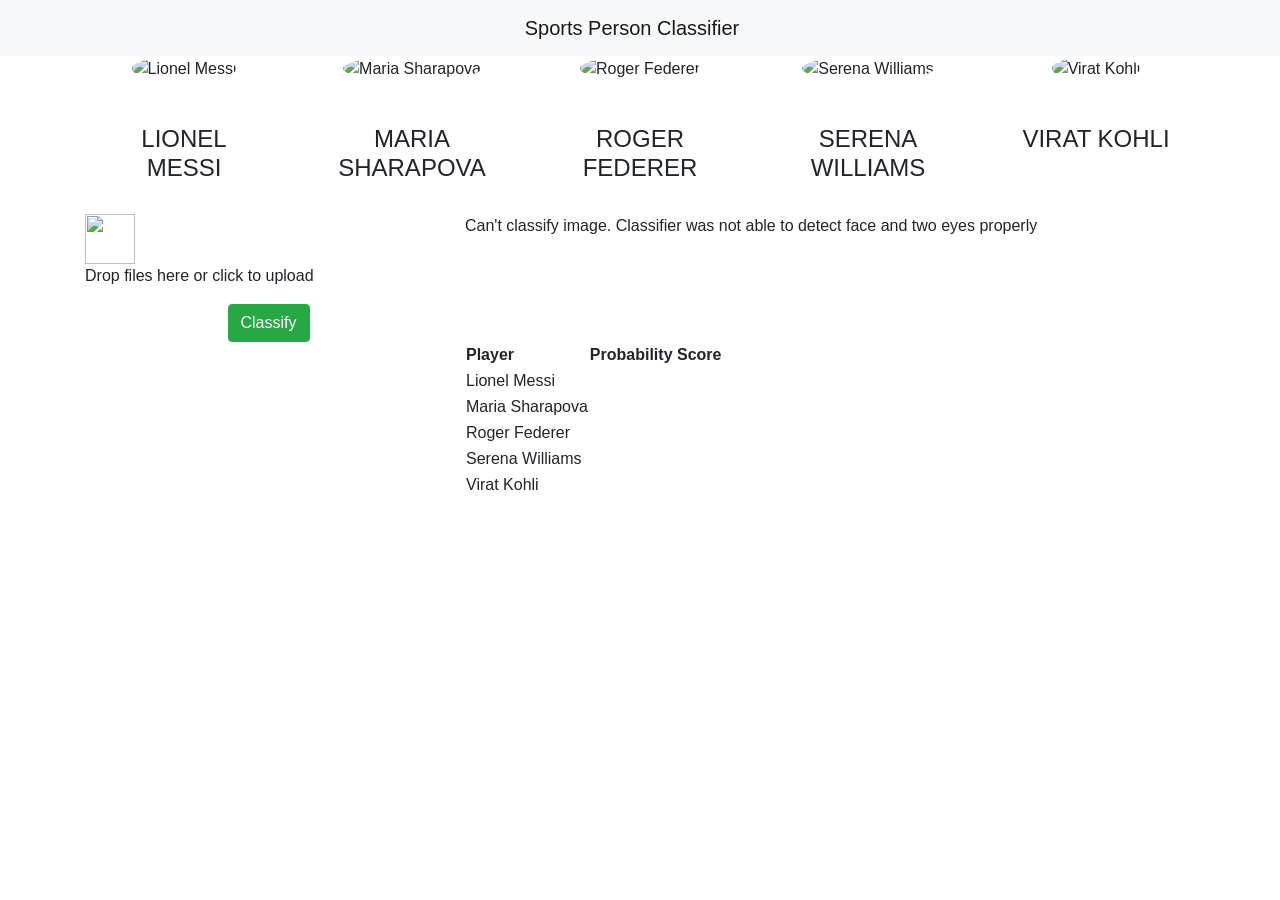
==== server/templates/index.html @ 3309fc68 "initial commit" ====
<!DOCTYPE html>
<html lang="en">

<head>
    <meta charset="UTF-8">
    <meta name="viewport" content="width=device-width, initial-scale=1.0">
    <title>Sports Person Classifier</title>
    <link rel="stylesheet" href="https://stackpath.bootstrapcdn.com/bootstrap/4.5.0/css/bootstrap.min.css">
    <link rel="stylesheet" href="/assets/dropzone.min.css">
    <link rel="stylesheet" href="/assets/app.css">
</head>

<body>
    <nav class="navbar navbar-light bg-light justify-content-center">
        <a class="navbar-brand" href="#">Sports Person Classifier</a>
    </nav>

    <div class="container">
        <div class="row">
            <div class="col card-wrapper" data-player="lionel_messi">
                <div class="card border-0">
                    <div class="position-relative rounded-circle overflow-hidden mx-auto custom-circle-image">
                        <img class="w-100 h-100" src="/assets/images/messi.jpeg" alt="Lionel Messi">
                    </div>
                    <div class="card-body text-center mt-4">
                        <h4 class="text-uppercase card-title">Lionel Messi</h4>
                    </div>
                </div>
            </div>
            <div class="col card-wrapper" data-player="maria_sharapova">
                <div class="card border-0">
                    <div class="position-relative rounded-circle overflow-hidden mx-auto custom-circle-image">
                        <img class="w-100 h-100" src="/assets/images/sharapova.jpeg" alt="Maria Sharapova">
                    </div>
                    <div class="card-body text-center mt-4">
                        <h4 class="text-uppercase card-title">Maria Sharapova</h4>
                    </div>
                </div>
            </div>
            <div class="col card-wrapper" data-player="roger_federer">
                <div class="card border-0">
                    <div class="position-relative rounded-circle overflow-hidden mx-auto custom-circle-image">
                        <img class="w-100 h-100" src="/assets/images/federer.jpeg" alt="Roger Federer">
                    </div>
                    <div class="card-body text-center mt-4">
                        <h4 class="text-uppercase card-title">Roger Federer</h4>
                    </div>
                </div>
            </div>
            <div class="col card-wrapper" data-player="serena_williams">
                <div class="card border-0">
                    <div class="position-relative rounded-circle overflow-hidden mx-auto custom-circle-image">
                        <img class="w-100 h-100" src="/assets/images/serena.jpeg" alt="Serena Williams">
                    </div>
                    <div class="card-body text-center mt-4">
                        <h4 class="text-uppercase card-title">Serena Williams</h4>
                    </div>
                </div>
            </div>
            <div class="col card-wrapper" data-player="virat_kohli">
                <div class="card border-0">
                    <div class="position-relative rounded-circle overflow-hidden mx-auto custom-circle-image">
                        <img class="w-100 h-100" src="/assets/images/virat.jpeg" alt="Virat Kohli">
                    </div>
                    <div class="card-body text-center mt-4">
                        <h4 class="text-uppercase card-title">Virat Kohli</h4>
                    </div>
                </div>
            </div>
        </div>

        <div class="row">
            <div class="col-sm-4">
                <div class="row">
                    <div class="col-12 mx-auto">
                        <form action="/" class="dropzone" id="dropzone">
                            <div class="dz-message needsclick">
                                <img src="https://cdn-icons-png.flaticon.com/512/126/126477.png" width="50" height="50"><br>
                                <span class="note needsclick">Drop files here or click to upload</span>
                            </div>
                        </form>
                    </div>
                </div>
                <div class="row mt-3">
                    <div class="col-3 mx-auto">
                        <button id="submitBtn" type="button" class="btn btn-success">Classify</button>
                    </div>
                </div>
            </div>

            <div class="col-sm-8 error" id="error">
                <p>Can't classify image. Classifier was not able to detect face and two eyes properly</p>
            </div>

            <div class="col-sm-4" id="resultHolder"></div>

            <div class="col-sm-4" id="divClassTable">
                <table id="classTable">
                    <tr>
                        <th>Player</th>
                        <th>Probability Score</th>
                    </tr>
                    <tr><td>Lionel Messi</td><td id="score_lionel_messi"></td></tr>
                    <tr><td>Maria Sharapova</td><td id="score_maria_sharapova"></td></tr>
                    <tr><td>Roger Federer</td><td id="score_roger_federer"></td></tr>
                    <tr><td>Serena Williams</td><td id="score_serena_williams"></td></tr>
                    <tr><td>Virat Kohli</td><td id="score_virat_kohli"></td></tr>
                </table>
            </div>
        </div>
    </div>
</body>
<script src="https://ajax.googleapis.com/ajax/libs/jquery/3.4.1/jquery.min.js"></script>
<script src="https://stackpath.bootstrapcdn.com/bootstrap/4.5.0/js/bootstrap.min.js"></script>
<script src="/assets/dropzone.min.js"></script>
<script src="/assets/app.js"></script>
</html>
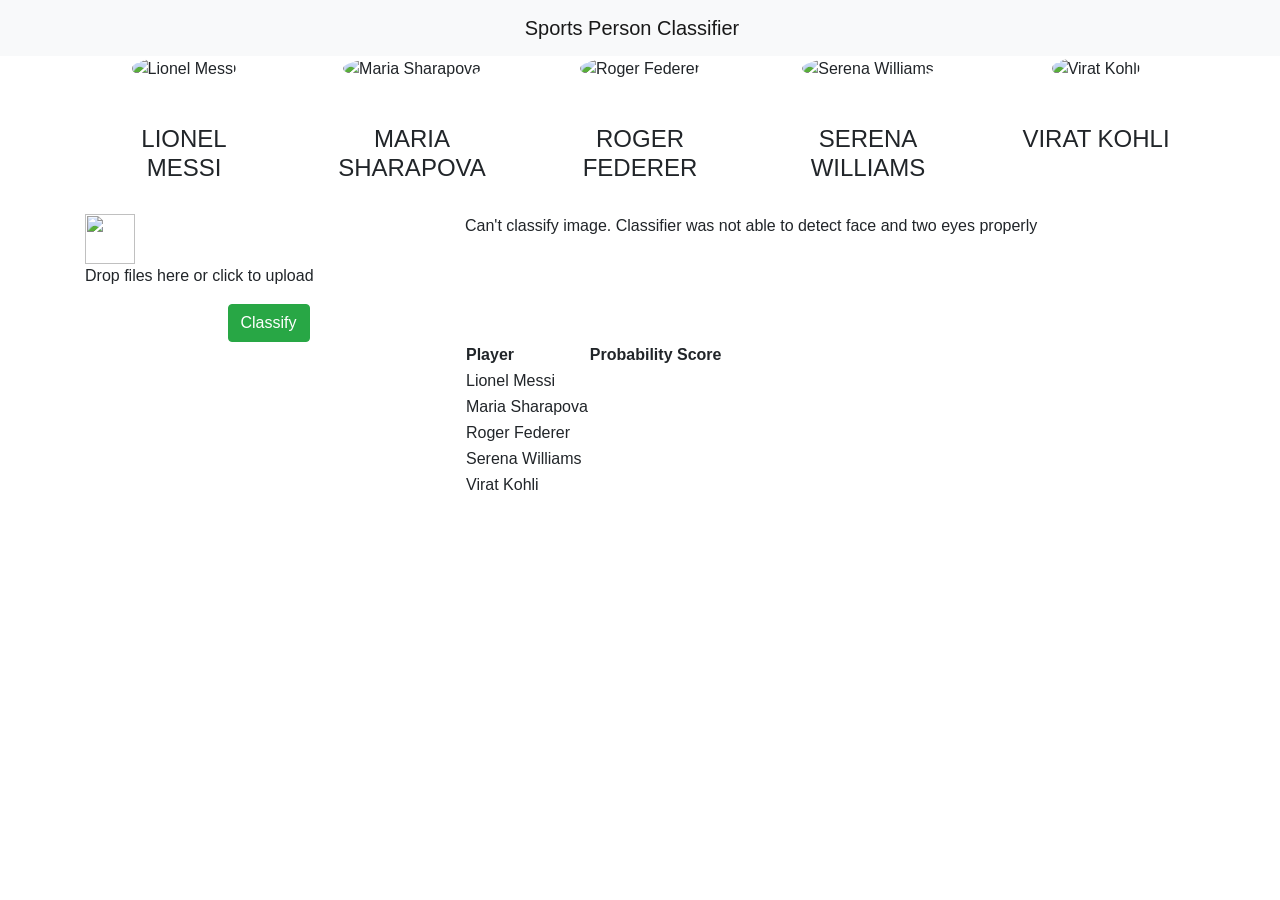
==== commit 12c29959: "style(agent): apply automated formatting and linting (prettier, ruff)" ====
--- a/server/templates/index.html
+++ b/server/templates/index.html
@@ -1,117 +1,175 @@
-<!DOCTYPE html>
+<!doctype html>
 <html lang="en">
+  <head>
+    <meta charset="UTF-8" />
+    <meta name="viewport" content="width=device-width, initial-scale=1.0" />
+    <title>Sports Person Classifier</title>
+    <link
+      rel="stylesheet"
+      href="https://stackpath.bootstrapcdn.com/bootstrap/4.5.0/css/bootstrap.min.css"
+    />
+    <link rel="stylesheet" href="/assets/dropzone.min.css" />
+    <link rel="stylesheet" href="/assets/app.css" />
+  </head>
 
-<head>
-    <meta charset="UTF-8">
-    <meta name="viewport" content="width=device-width, initial-scale=1.0">
-    <title>Sports Person Classifier</title>
-    <link rel="stylesheet" href="https://stackpath.bootstrapcdn.com/bootstrap/4.5.0/css/bootstrap.min.css">
-    <link rel="stylesheet" href="/assets/dropzone.min.css">
-    <link rel="stylesheet" href="/assets/app.css">
-</head>
-
-<body>
+  <body>
     <nav class="navbar navbar-light bg-light justify-content-center">
-        <a class="navbar-brand" href="#">Sports Person Classifier</a>
+      <a class="navbar-brand" href="#">Sports Person Classifier</a>
     </nav>
 
     <div class="container">
-        <div class="row">
-            <div class="col card-wrapper" data-player="lionel_messi">
-                <div class="card border-0">
-                    <div class="position-relative rounded-circle overflow-hidden mx-auto custom-circle-image">
-                        <img class="w-100 h-100" src="/assets/images/messi.jpeg" alt="Lionel Messi">
-                    </div>
-                    <div class="card-body text-center mt-4">
-                        <h4 class="text-uppercase card-title">Lionel Messi</h4>
-                    </div>
+      <div class="row">
+        <div class="col card-wrapper" data-player="lionel_messi">
+          <div class="card border-0">
+            <div
+              class="position-relative rounded-circle overflow-hidden mx-auto custom-circle-image"
+            >
+              <img
+                class="w-100 h-100"
+                src="/assets/images/messi.jpeg"
+                alt="Lionel Messi"
+              />
+            </div>
+            <div class="card-body text-center mt-4">
+              <h4 class="text-uppercase card-title">Lionel Messi</h4>
+            </div>
+          </div>
+        </div>
+        <div class="col card-wrapper" data-player="maria_sharapova">
+          <div class="card border-0">
+            <div
+              class="position-relative rounded-circle overflow-hidden mx-auto custom-circle-image"
+            >
+              <img
+                class="w-100 h-100"
+                src="/assets/images/sharapova.jpeg"
+                alt="Maria Sharapova"
+              />
+            </div>
+            <div class="card-body text-center mt-4">
+              <h4 class="text-uppercase card-title">Maria Sharapova</h4>
+            </div>
+          </div>
+        </div>
+        <div class="col card-wrapper" data-player="roger_federer">
+          <div class="card border-0">
+            <div
+              class="position-relative rounded-circle overflow-hidden mx-auto custom-circle-image"
+            >
+              <img
+                class="w-100 h-100"
+                src="/assets/images/federer.jpeg"
+                alt="Roger Federer"
+              />
+            </div>
+            <div class="card-body text-center mt-4">
+              <h4 class="text-uppercase card-title">Roger Federer</h4>
+            </div>
+          </div>
+        </div>
+        <div class="col card-wrapper" data-player="serena_williams">
+          <div class="card border-0">
+            <div
+              class="position-relative rounded-circle overflow-hidden mx-auto custom-circle-image"
+            >
+              <img
+                class="w-100 h-100"
+                src="/assets/images/serena.jpeg"
+                alt="Serena Williams"
+              />
+            </div>
+            <div class="card-body text-center mt-4">
+              <h4 class="text-uppercase card-title">Serena Williams</h4>
+            </div>
+          </div>
+        </div>
+        <div class="col card-wrapper" data-player="virat_kohli">
+          <div class="card border-0">
+            <div
+              class="position-relative rounded-circle overflow-hidden mx-auto custom-circle-image"
+            >
+              <img
+                class="w-100 h-100"
+                src="/assets/images/virat.jpeg"
+                alt="Virat Kohli"
+              />
+            </div>
+            <div class="card-body text-center mt-4">
+              <h4 class="text-uppercase card-title">Virat Kohli</h4>
+            </div>
+          </div>
+        </div>
+      </div>
+
+      <div class="row">
+        <div class="col-sm-4">
+          <div class="row">
+            <div class="col-12 mx-auto">
+              <form action="/" class="dropzone" id="dropzone">
+                <div class="dz-message needsclick">
+                  <img
+                    src="https://cdn-icons-png.flaticon.com/512/126/126477.png"
+                    width="50"
+                    height="50"
+                  /><br />
+                  <span class="note needsclick"
+                    >Drop files here or click to upload</span
+                  >
                 </div>
+              </form>
             </div>
-            <div class="col card-wrapper" data-player="maria_sharapova">
-                <div class="card border-0">
-                    <div class="position-relative rounded-circle overflow-hidden mx-auto custom-circle-image">
-                        <img class="w-100 h-100" src="/assets/images/sharapova.jpeg" alt="Maria Sharapova">
-                    </div>
-                    <div class="card-body text-center mt-4">
-                        <h4 class="text-uppercase card-title">Maria Sharapova</h4>
-                    </div>
-                </div>
+          </div>
+          <div class="row mt-3">
+            <div class="col-3 mx-auto">
+              <button id="submitBtn" type="button" class="btn btn-success">
+                Classify
+              </button>
             </div>
-            <div class="col card-wrapper" data-player="roger_federer">
-                <div class="card border-0">
-                    <div class="position-relative rounded-circle overflow-hidden mx-auto custom-circle-image">
-                        <img class="w-100 h-100" src="/assets/images/federer.jpeg" alt="Roger Federer">
-                    </div>
-                    <div class="card-body text-center mt-4">
-                        <h4 class="text-uppercase card-title">Roger Federer</h4>
-                    </div>
-                </div>
-            </div>
-            <div class="col card-wrapper" data-player="serena_williams">
-                <div class="card border-0">
-                    <div class="position-relative rounded-circle overflow-hidden mx-auto custom-circle-image">
-                        <img class="w-100 h-100" src="/assets/images/serena.jpeg" alt="Serena Williams">
-                    </div>
-                    <div class="card-body text-center mt-4">
-                        <h4 class="text-uppercase card-title">Serena Williams</h4>
-                    </div>
-                </div>
-            </div>
-            <div class="col card-wrapper" data-player="virat_kohli">
-                <div class="card border-0">
-                    <div class="position-relative rounded-circle overflow-hidden mx-auto custom-circle-image">
-                        <img class="w-100 h-100" src="/assets/images/virat.jpeg" alt="Virat Kohli">
-                    </div>
-                    <div class="card-body text-center mt-4">
-                        <h4 class="text-uppercase card-title">Virat Kohli</h4>
-                    </div>
-                </div>
-            </div>
+          </div>
         </div>
 
-        <div class="row">
-            <div class="col-sm-4">
-                <div class="row">
-                    <div class="col-12 mx-auto">
-                        <form action="/" class="dropzone" id="dropzone">
-                            <div class="dz-message needsclick">
-                                <img src="https://cdn-icons-png.flaticon.com/512/126/126477.png" width="50" height="50"><br>
-                                <span class="note needsclick">Drop files here or click to upload</span>
-                            </div>
-                        </form>
-                    </div>
-                </div>
-                <div class="row mt-3">
-                    <div class="col-3 mx-auto">
-                        <button id="submitBtn" type="button" class="btn btn-success">Classify</button>
-                    </div>
-                </div>
-            </div>
+        <div class="col-sm-8 error" id="error">
+          <p>
+            Can't classify image. Classifier was not able to detect face and two
+            eyes properly
+          </p>
+        </div>
 
-            <div class="col-sm-8 error" id="error">
-                <p>Can't classify image. Classifier was not able to detect face and two eyes properly</p>
-            </div>
+        <div class="col-sm-4" id="resultHolder"></div>
 
-            <div class="col-sm-4" id="resultHolder"></div>
-
-            <div class="col-sm-4" id="divClassTable">
-                <table id="classTable">
-                    <tr>
-                        <th>Player</th>
-                        <th>Probability Score</th>
-                    </tr>
-                    <tr><td>Lionel Messi</td><td id="score_lionel_messi"></td></tr>
-                    <tr><td>Maria Sharapova</td><td id="score_maria_sharapova"></td></tr>
-                    <tr><td>Roger Federer</td><td id="score_roger_federer"></td></tr>
-                    <tr><td>Serena Williams</td><td id="score_serena_williams"></td></tr>
-                    <tr><td>Virat Kohli</td><td id="score_virat_kohli"></td></tr>
-                </table>
-            </div>
+        <div class="col-sm-4" id="divClassTable">
+          <table id="classTable">
+            <tr>
+              <th>Player</th>
+              <th>Probability Score</th>
+            </tr>
+            <tr>
+              <td>Lionel Messi</td>
+              <td id="score_lionel_messi"></td>
+            </tr>
+            <tr>
+              <td>Maria Sharapova</td>
+              <td id="score_maria_sharapova"></td>
+            </tr>
+            <tr>
+              <td>Roger Federer</td>
+              <td id="score_roger_federer"></td>
+            </tr>
+            <tr>
+              <td>Serena Williams</td>
+              <td id="score_serena_williams"></td>
+            </tr>
+            <tr>
+              <td>Virat Kohli</td>
+              <td id="score_virat_kohli"></td>
+            </tr>
+          </table>
         </div>
+      </div>
     </div>
-</body>
-<script src="https://ajax.googleapis.com/ajax/libs/jquery/3.4.1/jquery.min.js"></script>
-<script src="https://stackpath.bootstrapcdn.com/bootstrap/4.5.0/js/bootstrap.min.js"></script>
-<script src="/assets/dropzone.min.js"></script>
-<script src="/assets/app.js"></script>
-</html>+  </body>
+  <script src="https://ajax.googleapis.com/ajax/libs/jquery/3.4.1/jquery.min.js"></script>
+  <script src="https://stackpath.bootstrapcdn.com/bootstrap/4.5.0/js/bootstrap.min.js"></script>
+  <script src="/assets/dropzone.min.js"></script>
+  <script src="/assets/app.js"></script>
+</html>
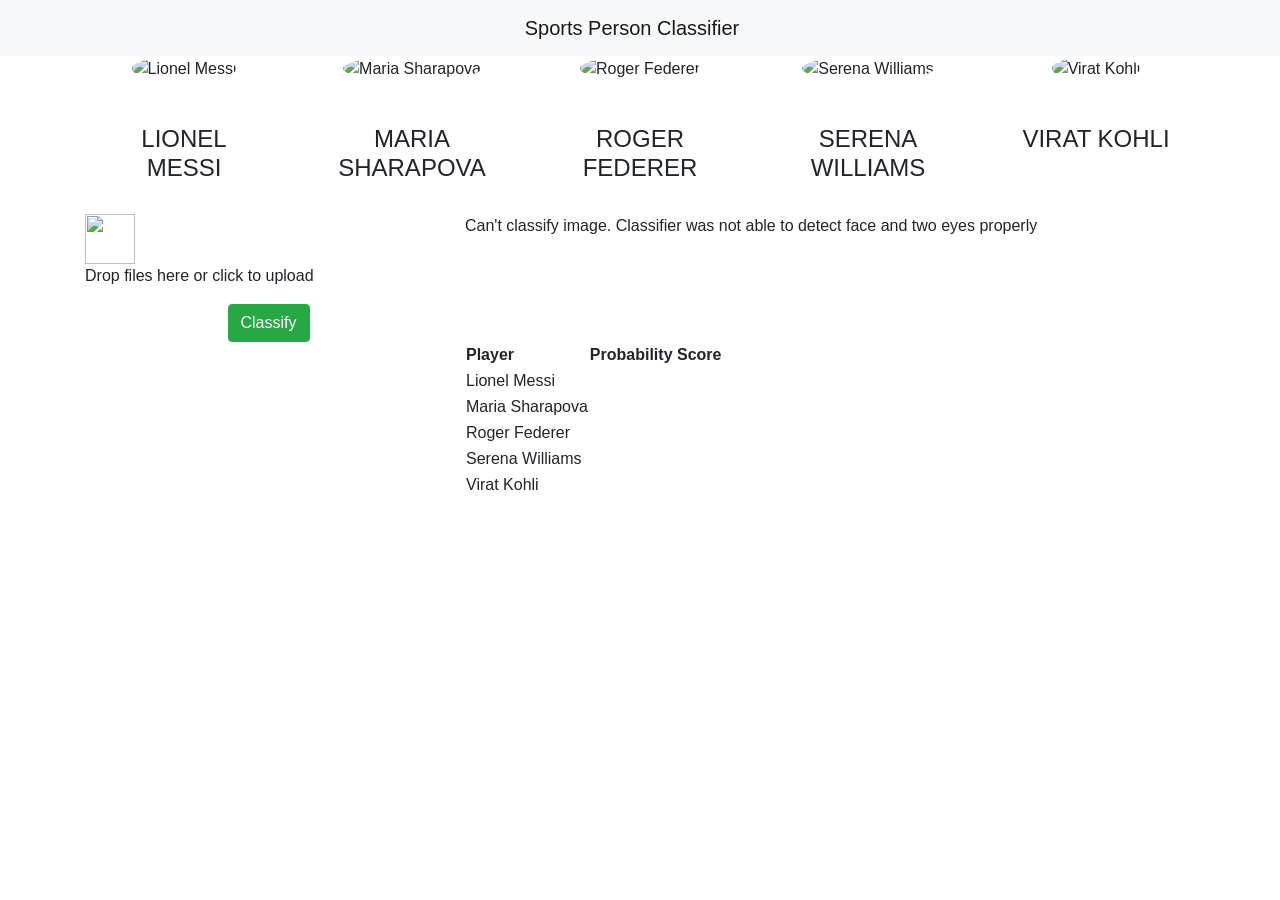
==== commit 51cd0d57: "Update project files" ====
--- a/server/templates/index.html
+++ b/server/templates/index.html
@@ -1,6 +1,9 @@
 <!doctype html>
 <html lang="en">
   <head>
+  <meta name="color-scheme" content="dark">
+  <meta name="darkreader-lock">
+
     <meta charset="UTF-8" />
     <meta name="viewport" content="width=device-width, initial-scale=1.0" />
     <title>Sports Person Classifier</title>
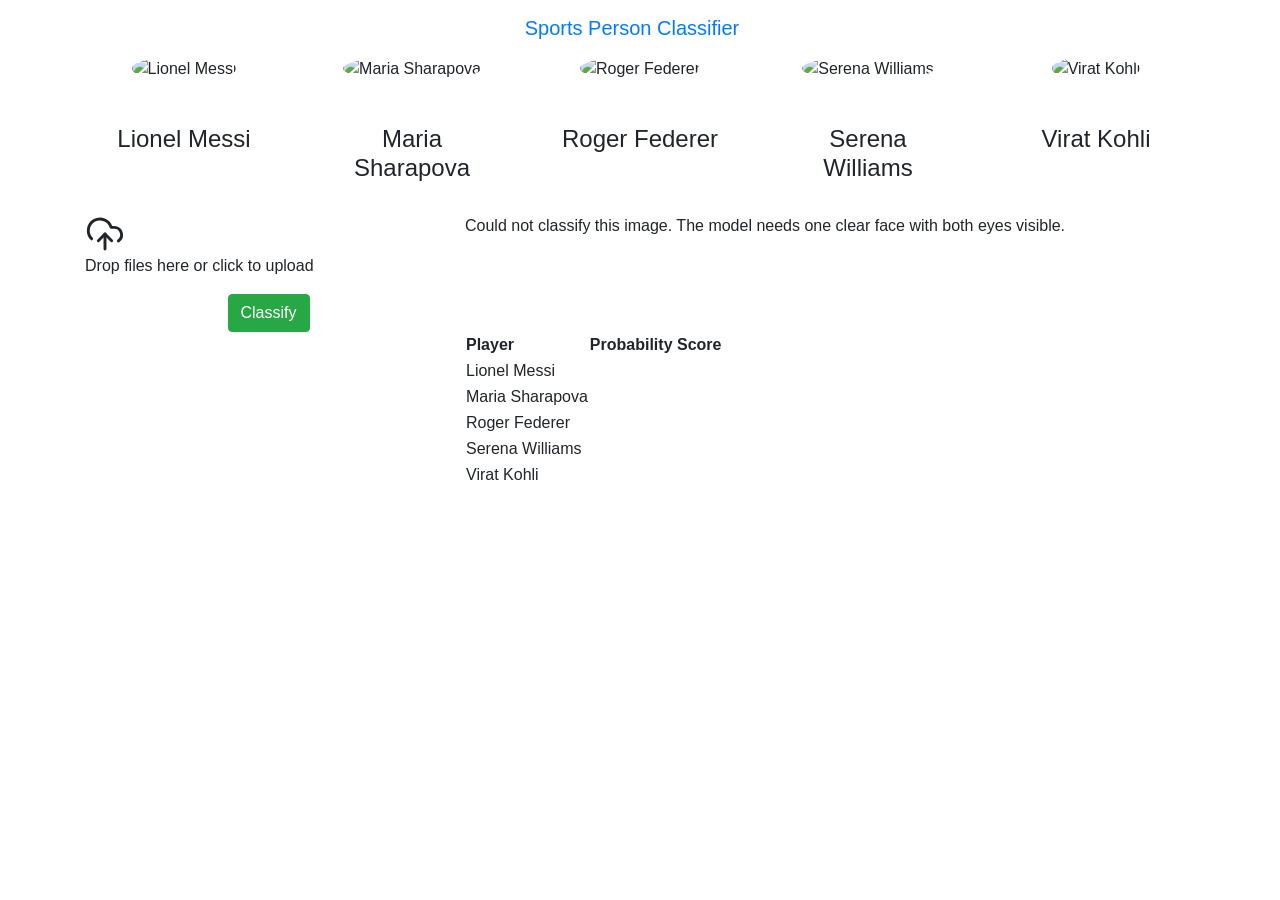
==== commit 1ba3e28c: "Restyle the classifier page in dark green and inline the upload icon" ====
--- a/server/templates/index.html
+++ b/server/templates/index.html
@@ -1,10 +1,9 @@
 <!doctype html>
 <html lang="en">
   <head>
-  <meta name="color-scheme" content="dark">
-  <meta name="darkreader-lock">
-
     <meta charset="UTF-8" />
+    <meta name="color-scheme" content="dark" />
+    <meta name="darkreader-lock" />
     <meta name="viewport" content="width=device-width, initial-scale=1.0" />
     <title>Sports Person Classifier</title>
     <link
@@ -16,7 +15,7 @@
   </head>
 
   <body>
-    <nav class="navbar navbar-light bg-light justify-content-center">
+    <nav class="navbar justify-content-center">
       <a class="navbar-brand" href="#">Sports Person Classifier</a>
     </nav>
 
@@ -34,7 +33,7 @@
               />
             </div>
             <div class="card-body text-center mt-4">
-              <h4 class="text-uppercase card-title">Lionel Messi</h4>
+              <h4 class="card-title">Lionel Messi</h4>
             </div>
           </div>
         </div>
@@ -50,7 +49,7 @@
               />
             </div>
             <div class="card-body text-center mt-4">
-              <h4 class="text-uppercase card-title">Maria Sharapova</h4>
+              <h4 class="card-title">Maria Sharapova</h4>
             </div>
           </div>
         </div>
@@ -66,7 +65,7 @@
               />
             </div>
             <div class="card-body text-center mt-4">
-              <h4 class="text-uppercase card-title">Roger Federer</h4>
+              <h4 class="card-title">Roger Federer</h4>
             </div>
           </div>
         </div>
@@ -82,7 +81,7 @@
               />
             </div>
             <div class="card-body text-center mt-4">
-              <h4 class="text-uppercase card-title">Serena Williams</h4>
+              <h4 class="card-title">Serena Williams</h4>
             </div>
           </div>
         </div>
@@ -98,7 +97,7 @@
               />
             </div>
             <div class="card-body text-center mt-4">
-              <h4 class="text-uppercase card-title">Virat Kohli</h4>
+              <h4 class="card-title">Virat Kohli</h4>
             </div>
           </div>
         </div>
@@ -110,11 +109,7 @@
             <div class="col-12 mx-auto">
               <form action="/" class="dropzone" id="dropzone">
                 <div class="dz-message needsclick">
-                  <img
-                    src="https://cdn-icons-png.flaticon.com/512/126/126477.png"
-                    width="50"
-                    height="50"
-                  /><br />
+                  <svg class="dz-icon" width="40" height="40" viewBox="0 0 24 24" fill="none" stroke="currentColor" stroke-width="1.75" stroke-linecap="round" stroke-linejoin="round" aria-hidden="true"><path d="M4 14.9A7 7 0 1 1 15.7 8h1.8a4.5 4.5 0 0 1 2.5 8.2"/><path d="M12 12v9"/><path d="m16 16-4-4-4 4"/></svg><br />
                   <span class="note needsclick"
                     >Drop files here or click to upload</span
                   >
@@ -133,8 +128,7 @@
 
         <div class="col-sm-8 error" id="error">
           <p>
-            Can't classify image. Classifier was not able to detect face and two
-            eyes properly
+            Could not classify this image. The model needs one clear face with both eyes visible.
           </p>
         </div>
 
